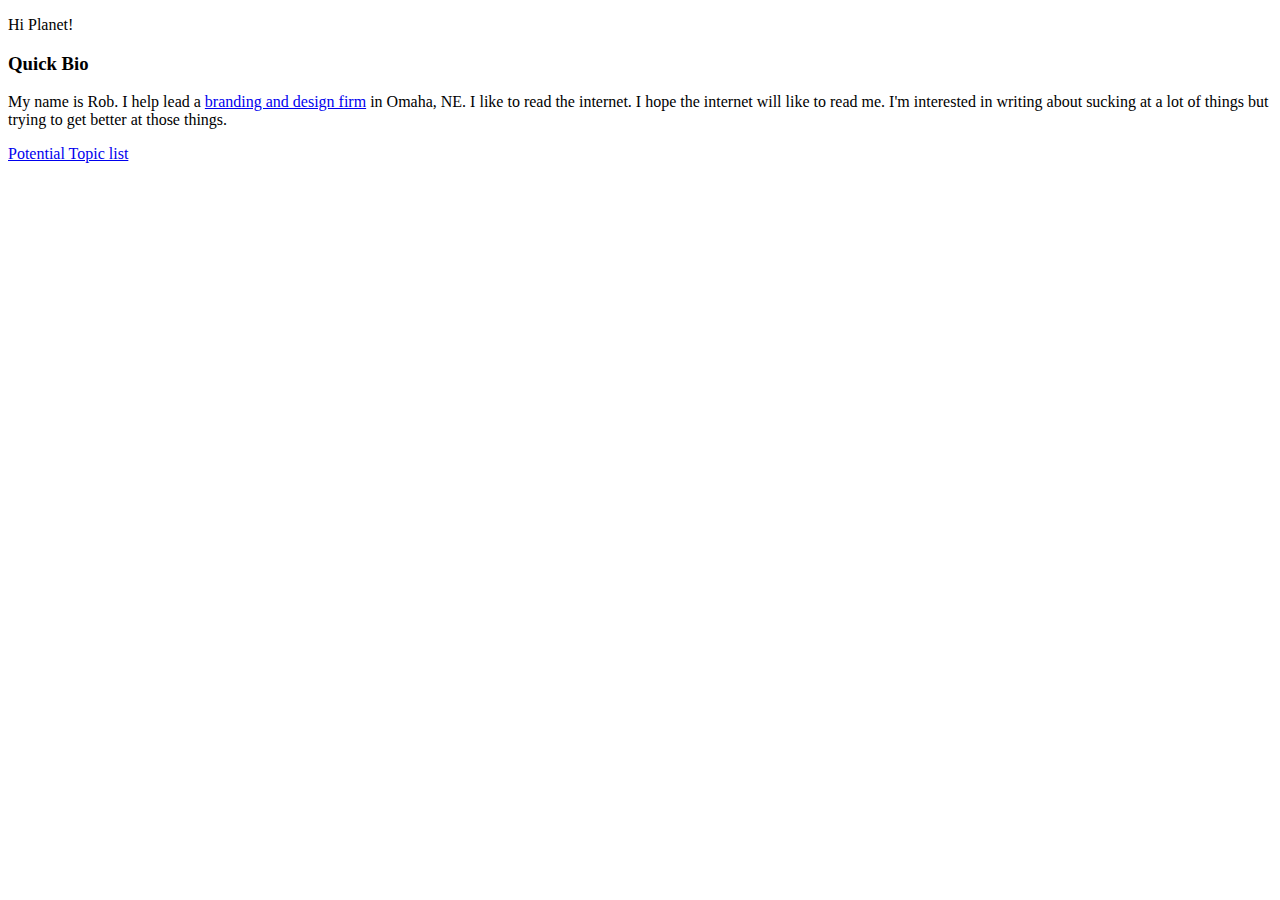
==== index.html @ 6e0569c3 "updated heading level" ====
<!DOCTYPE html>
<html>
  <head>
    <meta charset="utf-8">
    <title>Rob Heggen</title>
  </head>
  <body>
    <p>
      Hi Planet!
    </p>
    <h3>Quick Bio</h3>
    <p>
      My name is Rob. I help lead a <a href="https://websterdesign.com">branding and design firm</a> in Omaha, NE. I like to read the internet. I hope the internet will like to read me. I'm interested in writing about sucking at a lot of things but trying to get better at those things.
    </p>
    <p>
      <a href="/topics.html">Potential Topic list</a>
    </p>
    <!-- Frank Chimero's "Everything easy is hard again"
    - https://frankchimero.com/writing/everything-easy-is-hard-again/ -
    is to blame.-->
  </body>
</html>
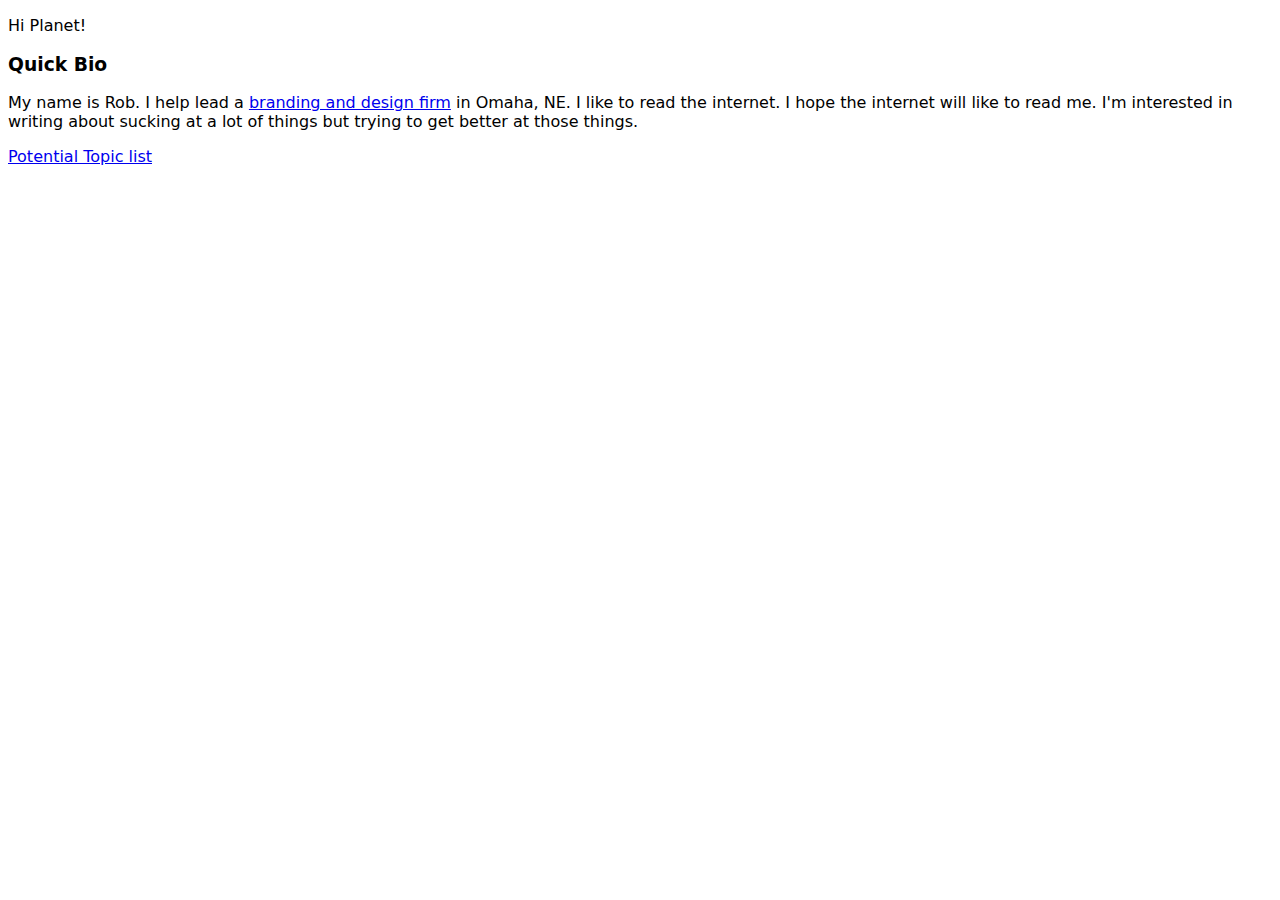
==== commit 85f82cbd: "Added system-ui font family" ====
--- a/index.html
+++ b/index.html
@@ -3,6 +3,7 @@
   <head>
     <meta charset="utf-8">
     <title>Rob Heggen</title>
+    <link rel="stylesheet" href="/css/master.css">
   </head>
   <body>
     <p>
--- a/css/master.css
+++ b/css/master.css
@@ -0,0 +1,3 @@
+body {
+  font-family: system-ui, sans-serif;
+}
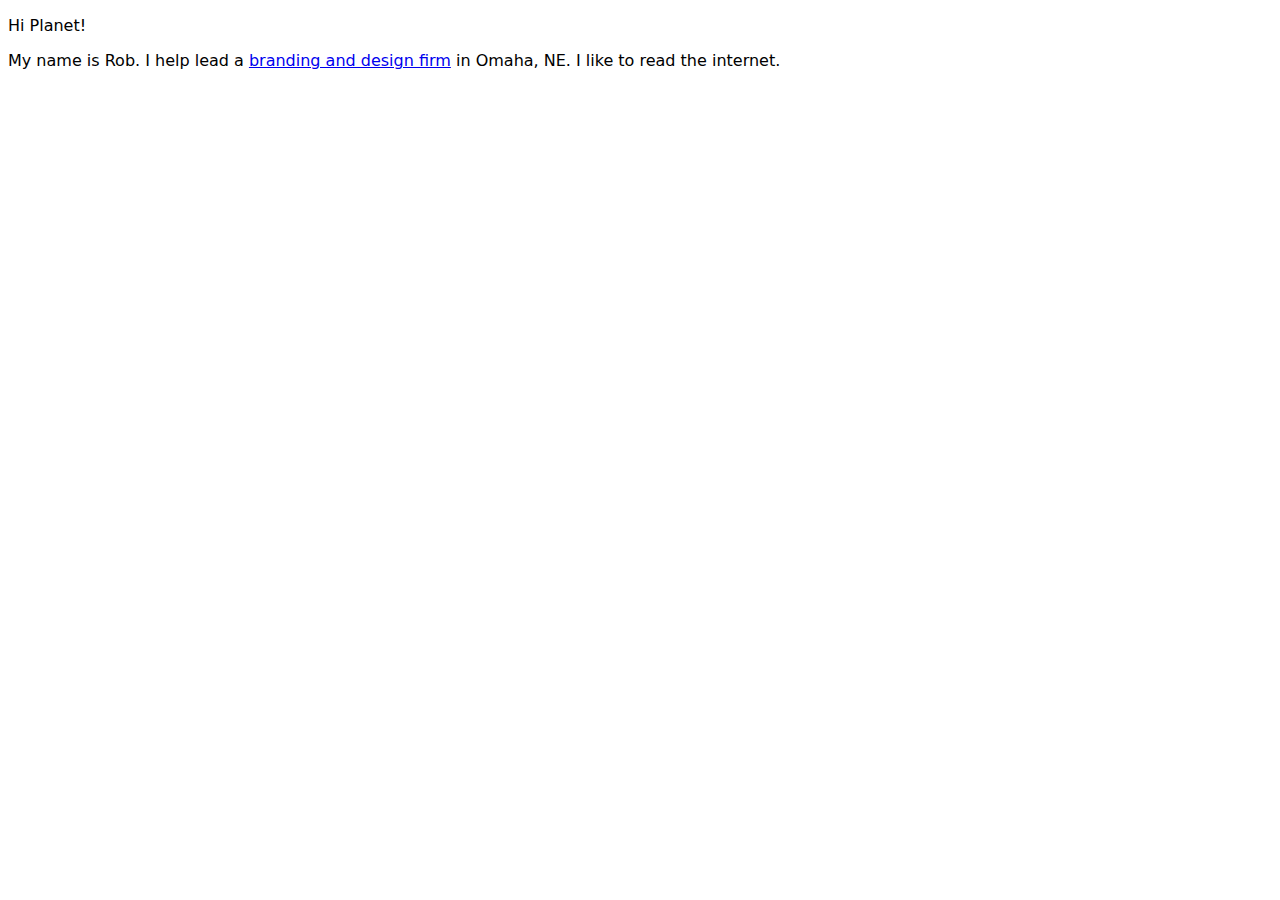
==== commit b356bcf2: "removal of some irrelevant items" ====
--- a/index.html
+++ b/index.html
@@ -9,15 +9,8 @@
     <p>
       Hi Planet!
     </p>
-    <h3>Quick Bio</h3>
     <p>
-      My name is Rob. I help lead a <a href="https://websterdesign.com">branding and design firm</a> in Omaha, NE. I like to read the internet. I hope the internet will like to read me. I'm interested in writing about sucking at a lot of things but trying to get better at those things.
+      My name is Rob. I help lead a <a href="https://daake.com">branding and design firm</a> in Omaha, NE. I like to read the internet.
     </p>
-    <p>
-      <a href="/topics.html">Potential Topic list</a>
-    </p>
-    <!-- Frank Chimero's "Everything easy is hard again"
-    - https://frankchimero.com/writing/everything-easy-is-hard-again/ -
-    is to blame.-->
   </body>
 </html>
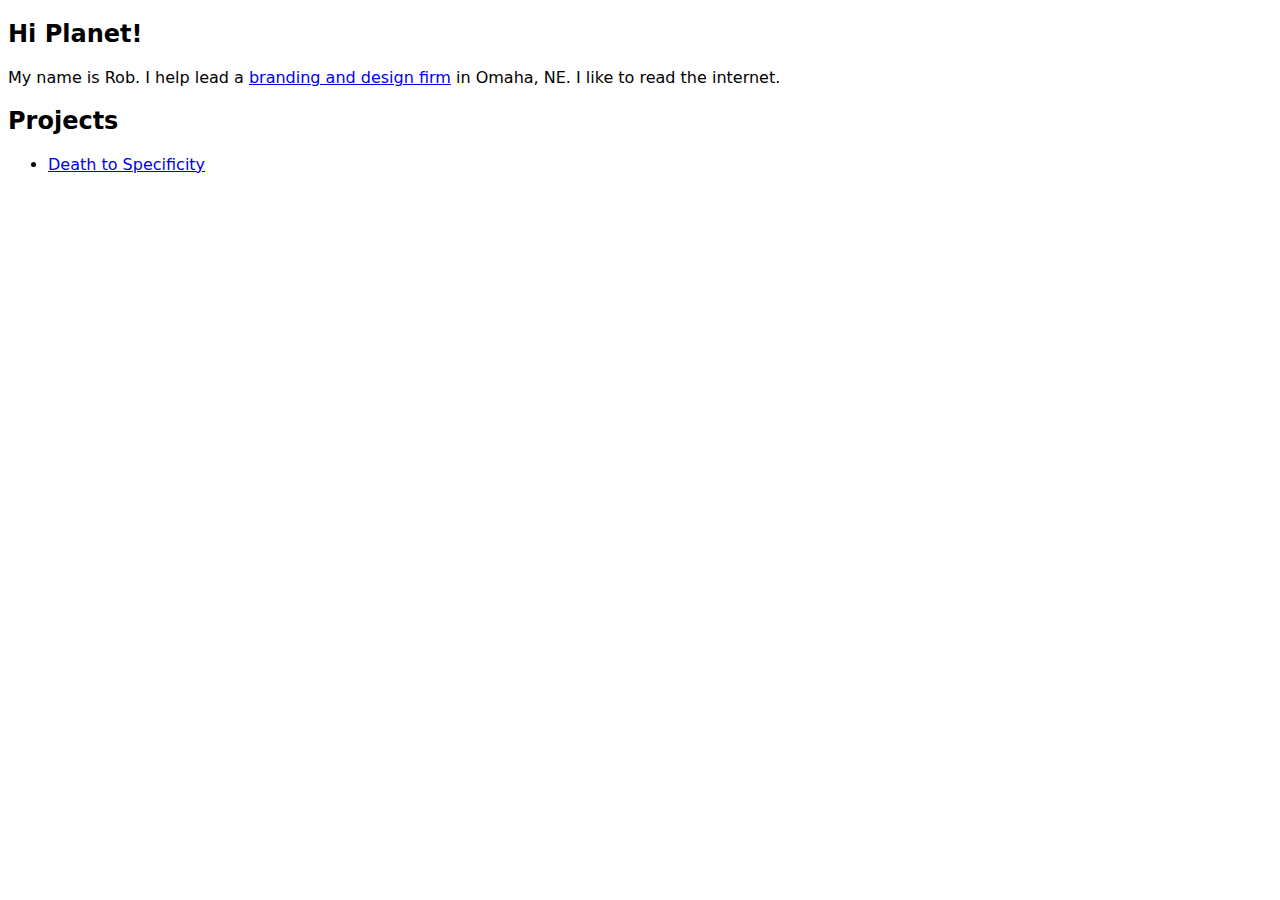
==== commit 976d8ed8: "added link to specificity project" ====
--- a/index.html
+++ b/index.html
@@ -6,11 +6,15 @@
     <link rel="stylesheet" href="/css/master.css">
   </head>
   <body>
-    <p>
+    <h2>
       Hi Planet!
-    </p>
+    </h2>
     <p>
       My name is Rob. I help lead a <a href="https://daake.com">branding and design firm</a> in Omaha, NE. I like to read the internet.
     </p>
+    <h2>Projects</h2>
+    <ul>
+      <li><a href="/death-to-specificity">Death to Specificity</a></li>
+    </ul>
   </body>
 </html>
--- a/css/master.css
+++ b/css/master.css
@@ -1,3 +1,3 @@
 body {
-  font-family: system-ui, sans-serif;
+  font-family: system-ui, helvetica, sans-serif;
 }
